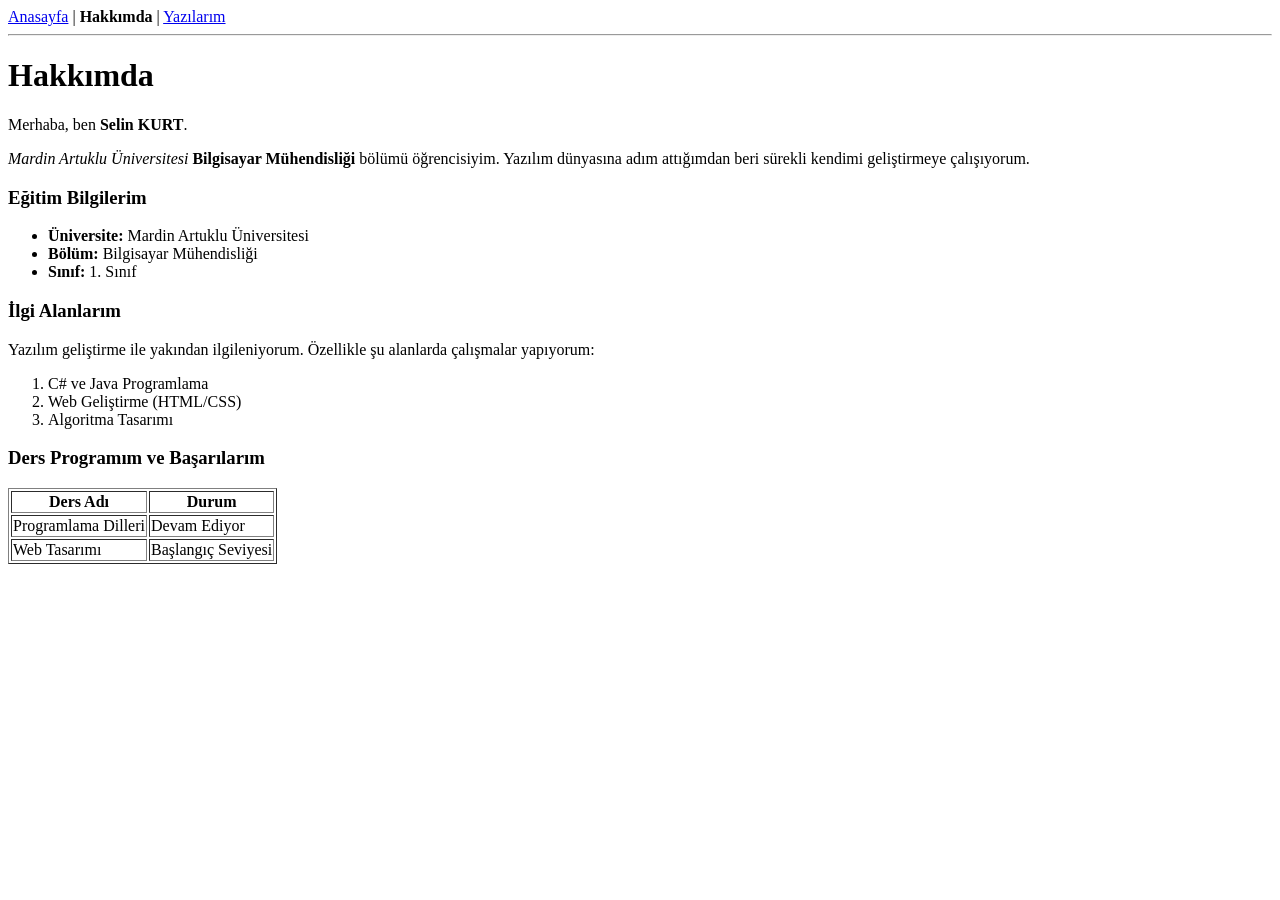
==== hakkimda.html @ e220458c "dosya commit edildi" ====
<!DOCTYPE html>
<html lang="tr">
<head>
    <meta charset="UTF-8">
    <title>Hakkımda - Selin KURT</title>
</head>
<body>
    <nav>
        <a href="index.html">Anasayfa</a> | 
        <b>Hakkımda</b> | 
        <a href="yazilar.html">Yazılarım</a>
    </nav>
    <hr>

    <h1>Hakkımda</h1>
    <p>Merhaba, ben <b>Selin KURT</b>.</p>
    
    <p><i>Mardin Artuklu Üniversitesi</i> <b>Bilgisayar Mühendisliği</b> bölümü öğrencisiyim. Yazılım dünyasına adım attığımdan beri sürekli kendimi geliştirmeye çalışıyorum.</p>

    <h3>Eğitim Bilgilerim</h3>
    <ul>
        <li><b>Üniversite:</b> Mardin Artuklu Üniversitesi</li>
        <li><b>Bölüm:</b> Bilgisayar Mühendisliği</li>
        <li><b>Sınıf:</b> 1. Sınıf</li>
    </ul>

    <h3>İlgi Alanlarım</h3>
    <p>Yazılım geliştirme ile yakından ilgileniyorum. Özellikle şu alanlarda çalışmalar yapıyorum:</p>
    <ol>
        <li>C# ve Java Programlama</li>
        <li>Web Geliştirme (HTML/CSS)</li>
        <li>Algoritma Tasarımı</li>
    </ol>

    <h3>Ders Programım ve Başarılarım</h3>
    <table border="1">
        <tr>
            <th>Ders Adı</th>
            <th>Durum</th>
        </tr>
        <tr>
            <td>Programlama Dilleri</td>
            <td>Devam Ediyor</td>
        </tr>
        <tr>
            <td>Web Tasarımı</td>
            <td>Başlangıç Seviyesi</td>
        </tr>
    </table>

    <br>
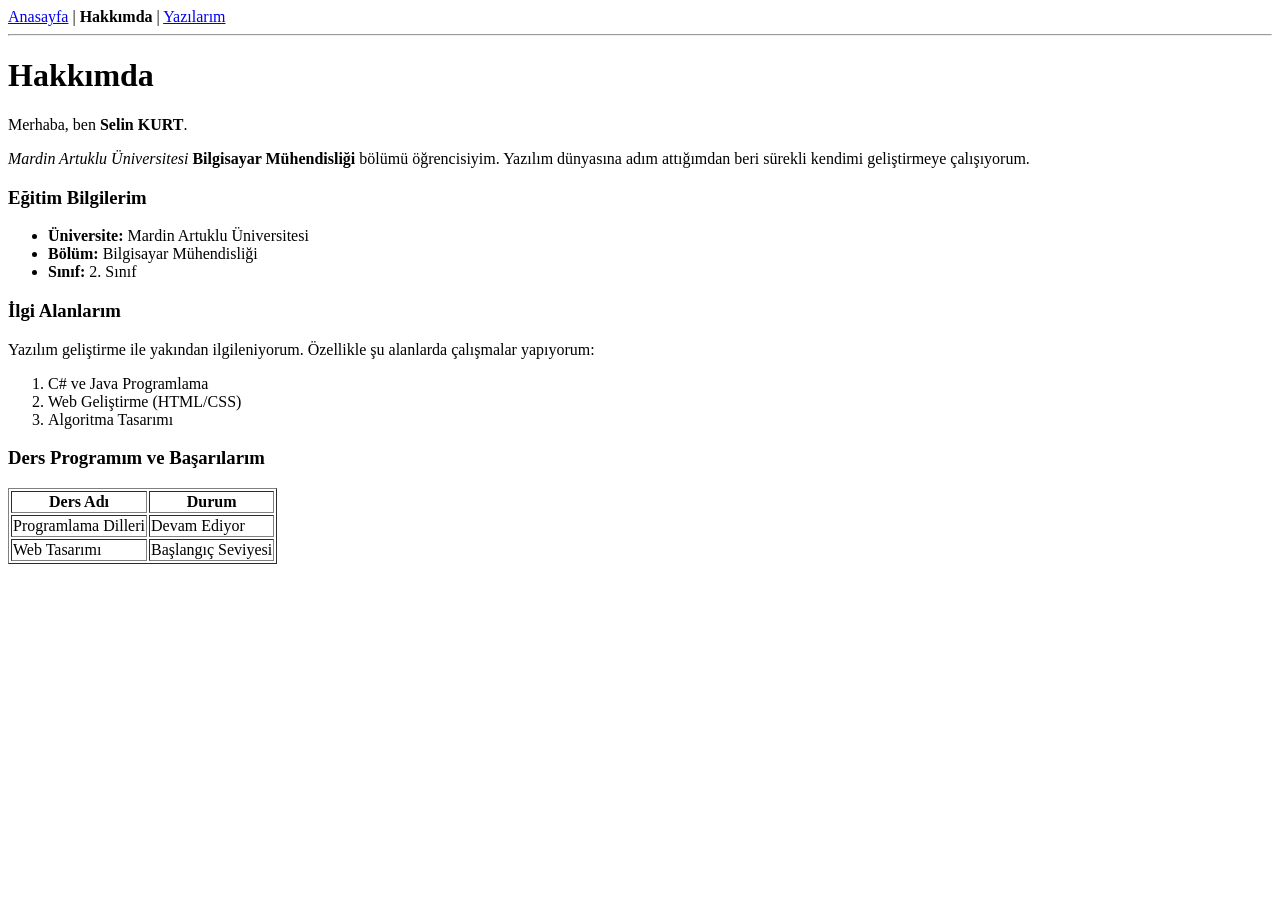
==== commit 8975e558: "dosya commit edildi" ====
--- a/hakkimda.html
+++ b/hakkimda.html
@@ -21,7 +21,7 @@
     <ul>
         <li><b>Üniversite:</b> Mardin Artuklu Üniversitesi</li>
         <li><b>Bölüm:</b> Bilgisayar Mühendisliği</li>
-        <li><b>Sınıf:</b> 1. Sınıf</li>
+        <li><b>Sınıf:</b> 2. Sınıf</li>
     </ul>
 
     <h3>İlgi Alanlarım</h3>
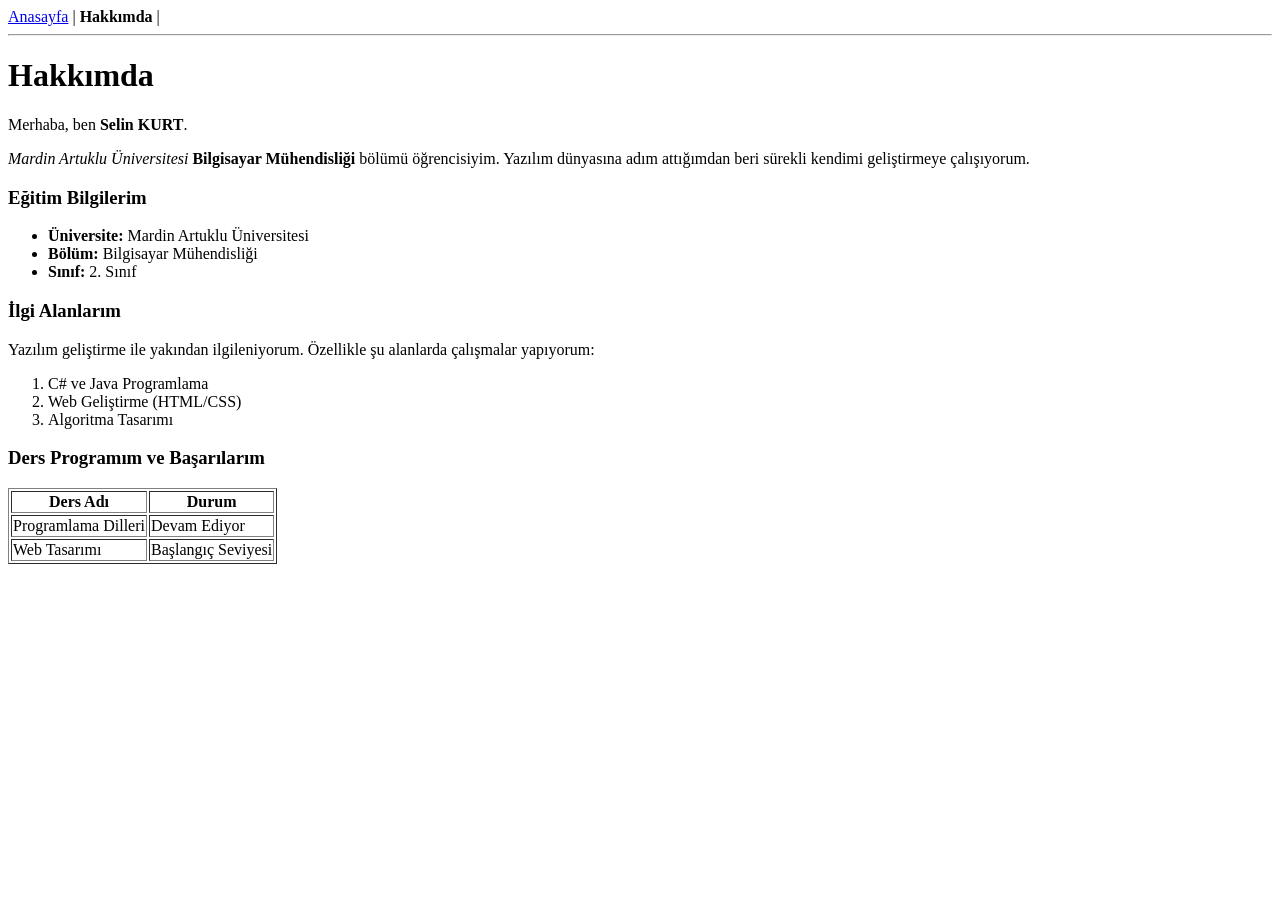
==== commit 3db46b78: "dosya commit edildi" ====
--- a/hakkimda.html
+++ b/hakkimda.html
@@ -8,7 +8,7 @@
     <nav>
         <a href="index.html">Anasayfa</a> | 
         <b>Hakkımda</b> | 
-        <a href="yazilar.html">Yazılarım</a>
+        
     </nav>
     <hr>
 
